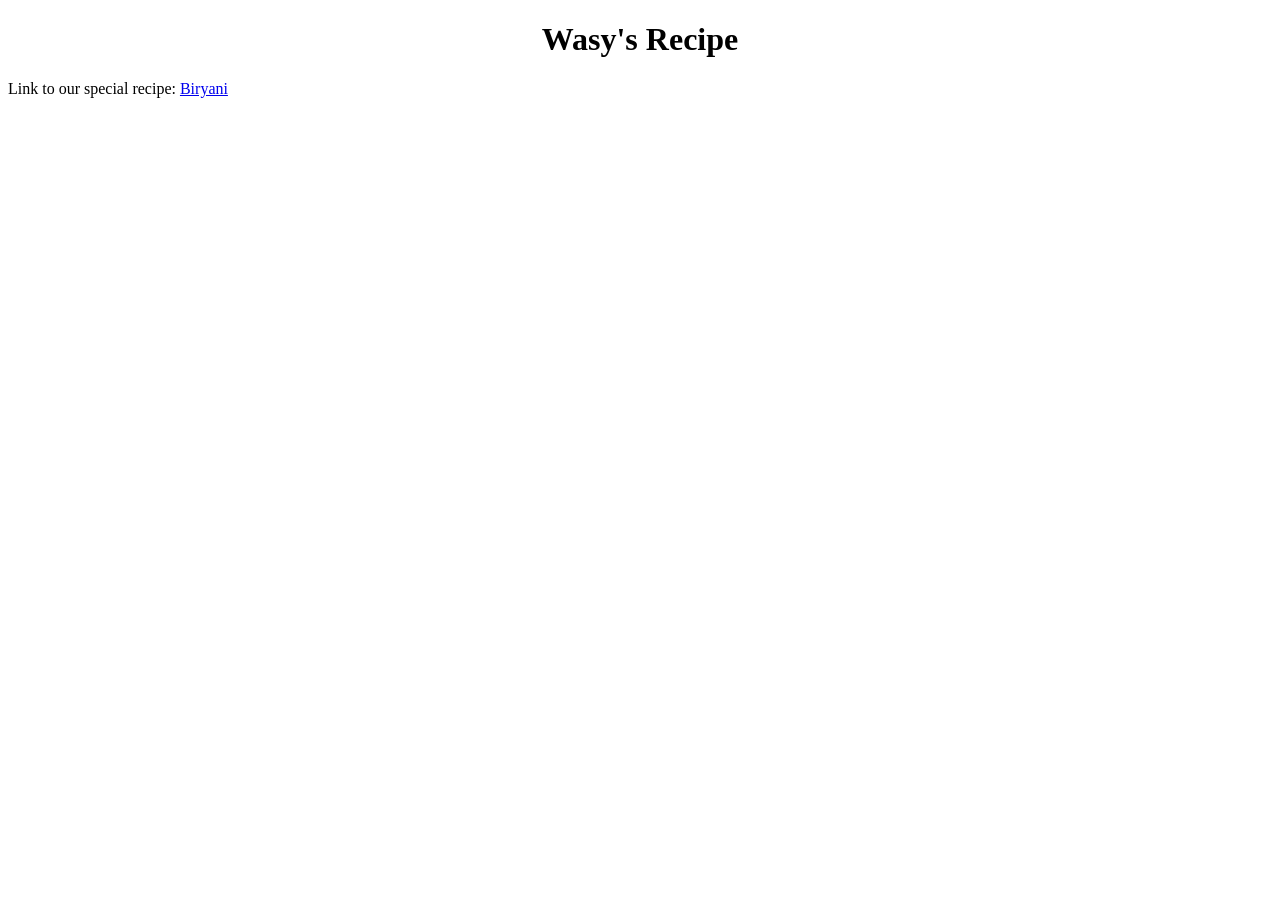
==== index.html @ 888533f9 "A bug is removed Link to Biryani.html was not correct Url adress is corrected Before : ~/repos/First" ====
<!DOCTYPE html>
<html lang="en">
<head>
    <meta charset="UTF-8">
    <meta name="viewport" content="width=device-width, initial-scale=1.0">
    <title>Recipe.com</title>
</head>
<body>
    <h1><center>Wasy's Recipe<center></h1>
    <p>Link to our special recipe: <a href="recipes/Biryani.html">Biryani</a>
       
</body>
</html>
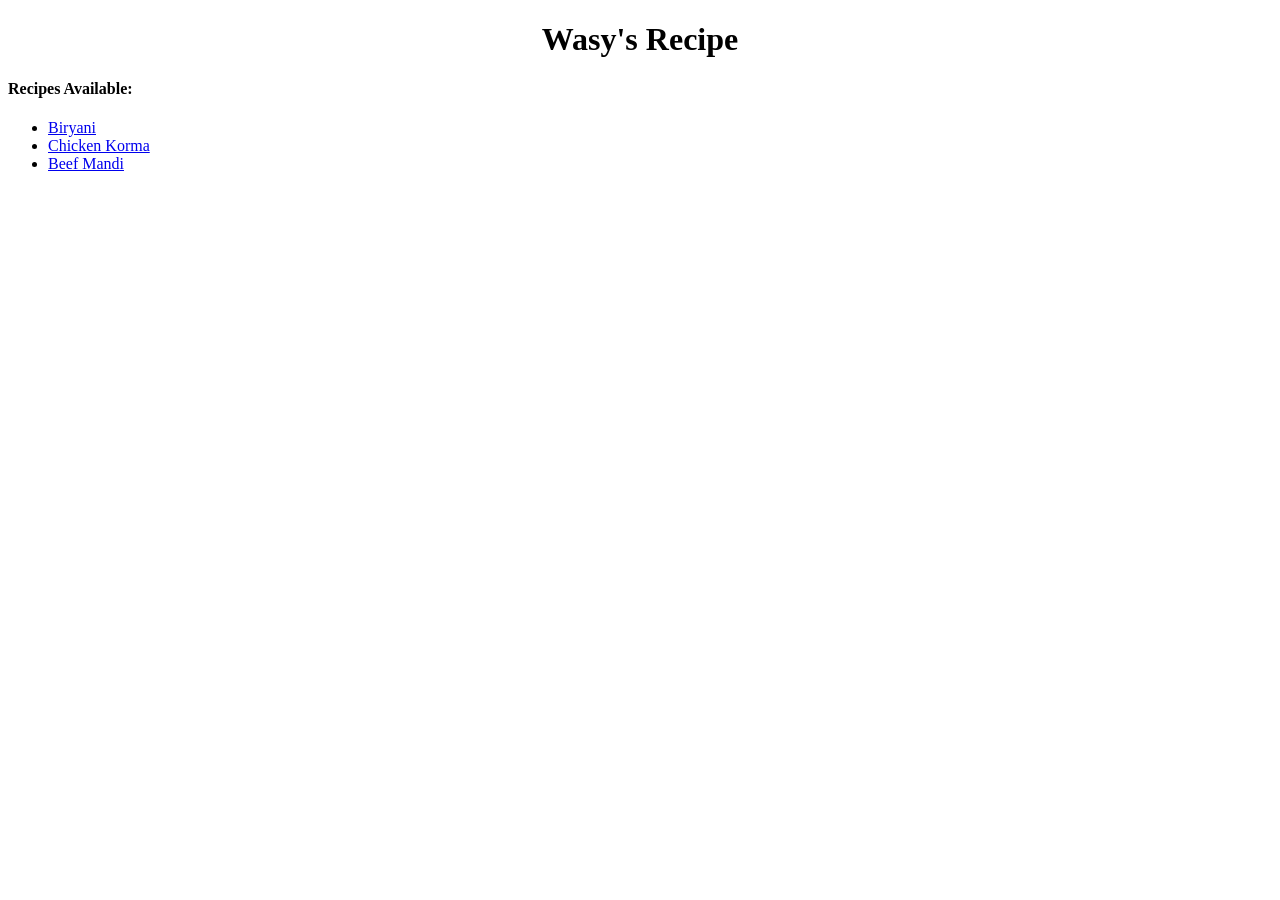
==== commit 3313d425: "links added to it" ====
--- a/index.html
+++ b/index.html
@@ -6,8 +6,12 @@
     <title>Recipe.com</title>
 </head>
 <body>
-    <h1><center>Wasy's Recipe<center></h1>
-    <p>Link to our special recipe: <a href="recipes/Biryani.html">Biryani</a>
-       
+    <h1><center>Wasy's Recipe</h1></body></center></h1>
+    <p><h4>Recipes Available:</h4></p>
+    <ul>
+        <li><a href="recipes/Biryani.html">Biryani</a></li>
+        <li><a href="recipes/Chickenkorma.html">Chicken Korma</a></li>
+        <li><a href="recipes/beefmandi.html">Beef Mandi</a></li>
+    </ul>
 </body>
 </html>
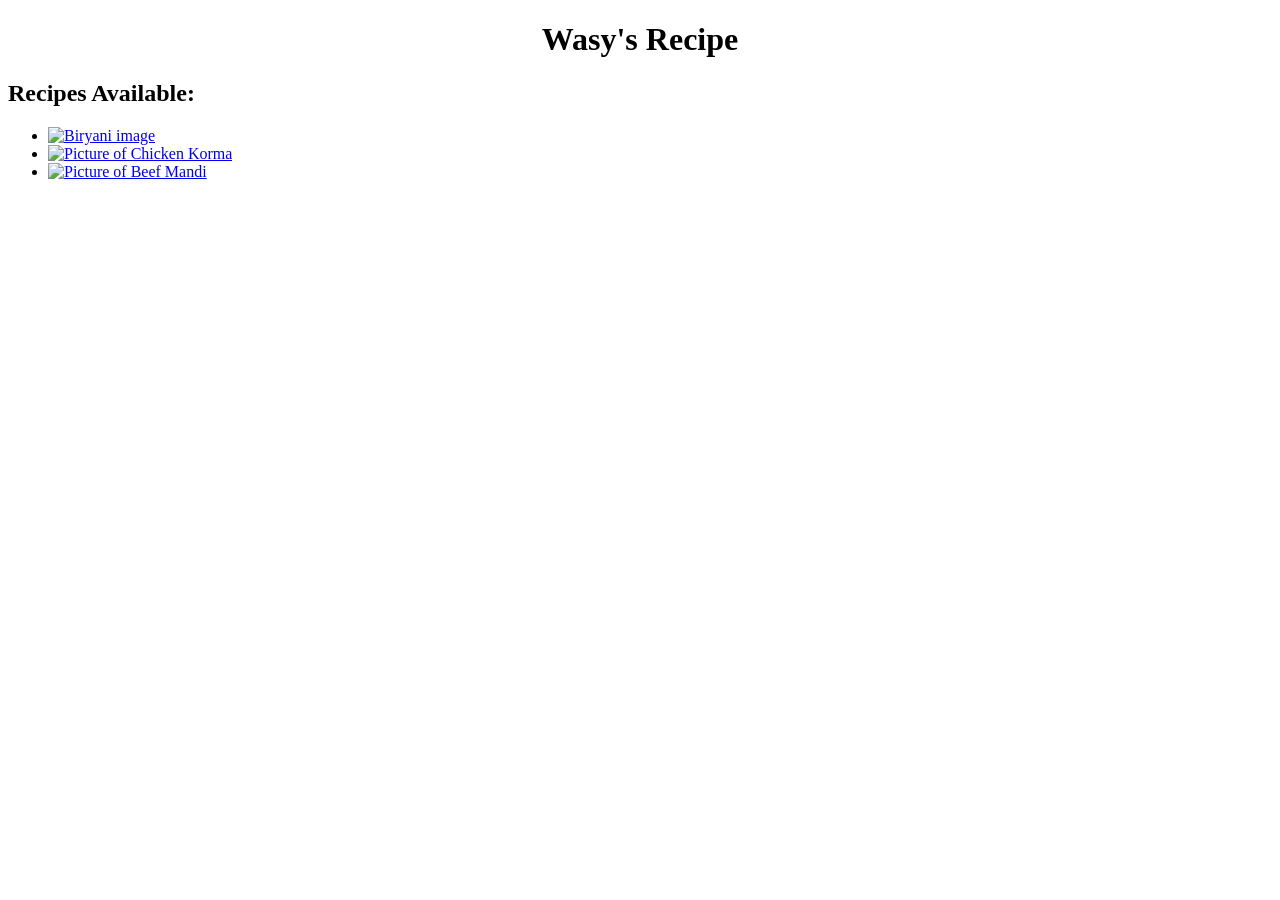
==== commit c116c903: "A lot of css styling added using a separate css file" ====
--- a/index.html
+++ b/index.html
@@ -1,17 +1,23 @@
 <!DOCTYPE html>
 <html lang="en">
 <head>
+    <link rel="stylesheet" href="style.css">
     <meta charset="UTF-8">
     <meta name="viewport" content="width=device-width, initial-scale=1.0">
     <title>Recipe.com</title>
 </head>
 <body>
-    <h1><center>Wasy's Recipe</h1></body></center></h1>
-    <p><h4>Recipes Available:</h4></p>
+   
+    <div id="header">
+    <h1><center>Wasy's Recipe</center></h1></div>
+    <div class="textstyle"></div>
+    <p><h2>Recipes Available:</h2></p>
+    <div class="recipe-list">
     <ul>
-        <li><a href="recipes/Biryani.html">Biryani</a></li>
-        <li><a href="recipes/Chickenkorma.html">Chicken Korma</a></li>
-        <li><a href="recipes/beefmandi.html">Beef Mandi</a></li>
+        <li><a href="recipes/Biryani.html"><img src="https://tse2.mm.bing.net/th/id/OIP.FVAYNyBt4ZATm9C-NgggnwHaEw?rs=1&pid=ImgDetMain&o=7&rm=3" alt="Biryani image" class="indeximage"></a></li>
+        <li><a href="recipes/Chickenkorma.html"><img src="https://tse4.mm.bing.net/th/id/OIP.xCO0096EiA4l6JRxKYxJEwHaEK?rs=1&pid=ImgDetMain&o=7&rm=3" alt="Picture of Chicken Korma" class="indeximage"></a></li>
+        <li><a href="recipes/beefmandi.html"><img src="https://tse4.mm.bing.net/th/id/OIP.AHxg61nDpEx1tLm6l_3E6wHaEK?rs=1&pid=ImgDetMain&o=7&rm=3" alt="Picture of Beef Mandi" class="indeximage"></a></li>
     </ul>
+    </div></div>
 </body>
 </html>
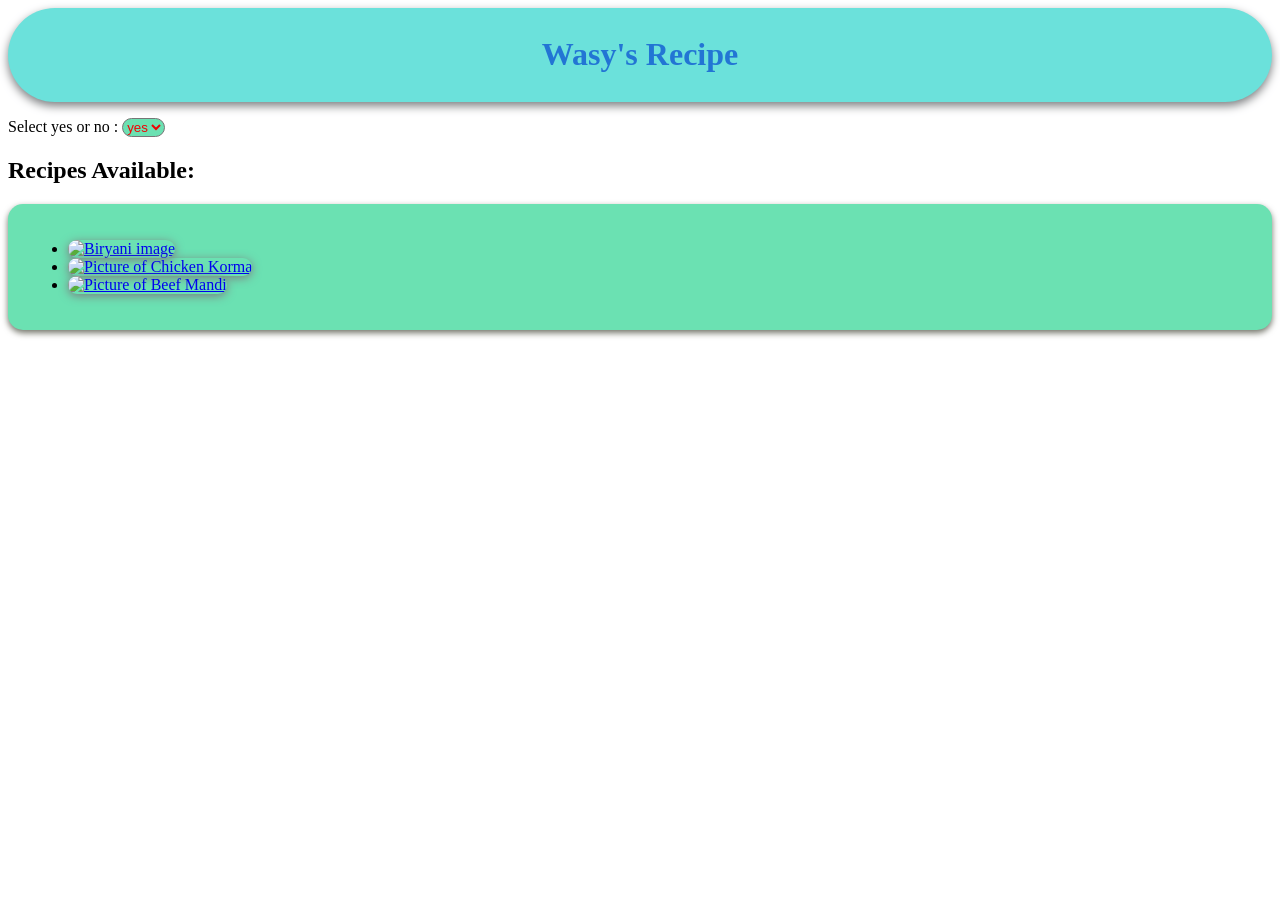
==== commit 1aabe9e4: "modified styling things" ====
--- a/index.html
+++ b/index.html
@@ -10,6 +10,13 @@
    
     <div id="header">
     <h1><center>Wasy's Recipe</center></h1></div>
+    <p><label for="display">Select yes or no :</label>
+    <select class="display">
+        <option >ali</option>
+        <option selected>yes</option>
+        <option>no</option>
+    </select></p>
+    
     <div class="textstyle"></div>
     <p><h2>Recipes Available:</h2></p>
     <div class="recipe-list">
--- a/style.css
+++ b/style.css
@@ -0,0 +1,75 @@
+#header{
+    color: #2275d4;
+    background-color: #6be1db;
+    border-radius: 50px;
+    padding: 7px;
+   box-shadow:0px 4px 10px #7c7e80
+}
+
+.recipe-list{
+    background-color: #6be1b2;
+    padding: 20px;
+    border-radius: 15px;
+    box-shadow:rgb(114, 116, 105) 0px 3px 6px 
+}
+#biryaniheader,.kormaheader,.mandiheader{
+    background-color: #ebe408;
+    color: #f10404;
+    padding: 20px;
+    border-radius: 20px;
+    text-shadow: 0px 2px 5px #7c7e80;
+     box-shadow:0px 4px 10px #7c7e80;
+     position: sticky;
+     top:20px;
+
+   
+}
+.biryaniimage,.cimage,.bimage{
+    width: 50;
+    height: 50;
+    box-shadow: #101112;
+    border-radius: 40px;
+    box-shadow:0px 4px 10px  #7c7e80;
+    transition: transform 0.3s ease-out,box-shadow 0.3s ease-out;
+}
+
+
+.biryaniimage:hover,
+.cimage:hover,
+.bimage:hover {
+    width: 50;
+    height: 50;
+    border-radius: 15px;
+    box-shadow: 0px 4px 10px #7c7e80;
+transform:translateY(-10px)
+}
+.textstyle,.contentstyle,.textart,.style{
+    background-color: #eed21c;
+    border-radius: 15px;
+    box-shadow:0px 3px 8px #7c7e80;
+   font-size:large;
+   font-family:Georgia, 'Times New Roman', Times, serif;
+   text-align:left;
+}
+.steps-list h2{
+    color:rgb(24, 28, 4);
+    
+}
+.home,.homepage,.homebutton{
+    border-radius: 8px;
+    color:rgb(235, 235, 245);
+    box-shadow:0px 2px 4px #7c7e80;
+    background-color: #100e02;
+    
+}
+.indeximage{
+    height:100px;
+    box-shadow:0px 2px 10px #7c7e80;
+    border-radius: 20px;
+     
+}
+.display{
+    background-color: #6be1b2;
+    color: #f10404;
+    border-radius:10px
+}
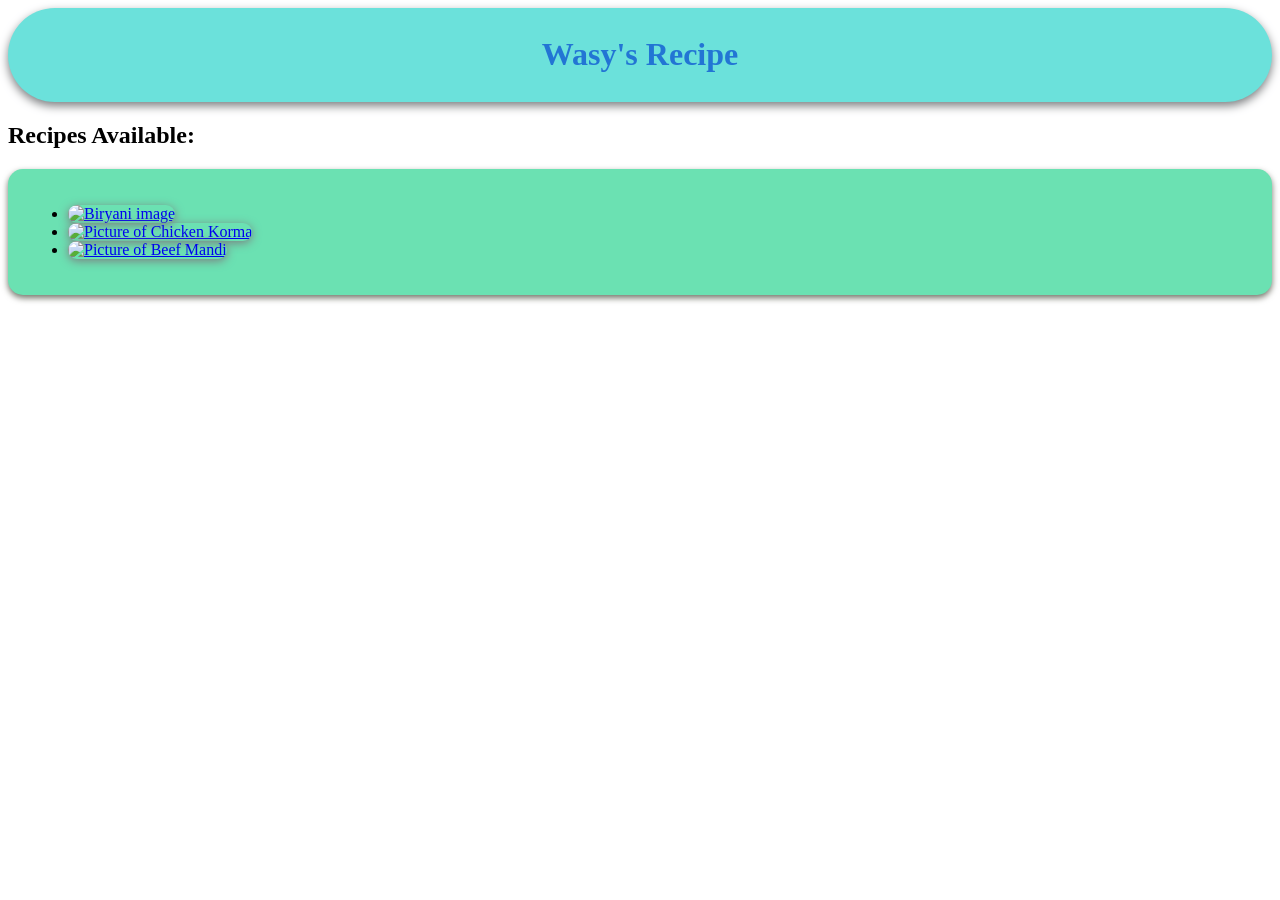
==== commit 733b9cbe: "deleted unnecessary things like select option" ====
--- a/index.html
+++ b/index.html
@@ -10,12 +10,7 @@
    
     <div id="header">
     <h1><center>Wasy's Recipe</center></h1></div>
-    <p><label for="display">Select yes or no :</label>
-    <select class="display">
-        <option >ali</option>
-        <option selected>yes</option>
-        <option>no</option>
-    </select></p>
+    
     
     <div class="textstyle"></div>
     <p><h2>Recipes Available:</h2></p>
--- a/style.css
+++ b/style.css
@@ -68,8 +68,3 @@
     border-radius: 20px;
      
 }
-.display{
-    background-color: #6be1b2;
-    color: #f10404;
-    border-radius:10px
-}
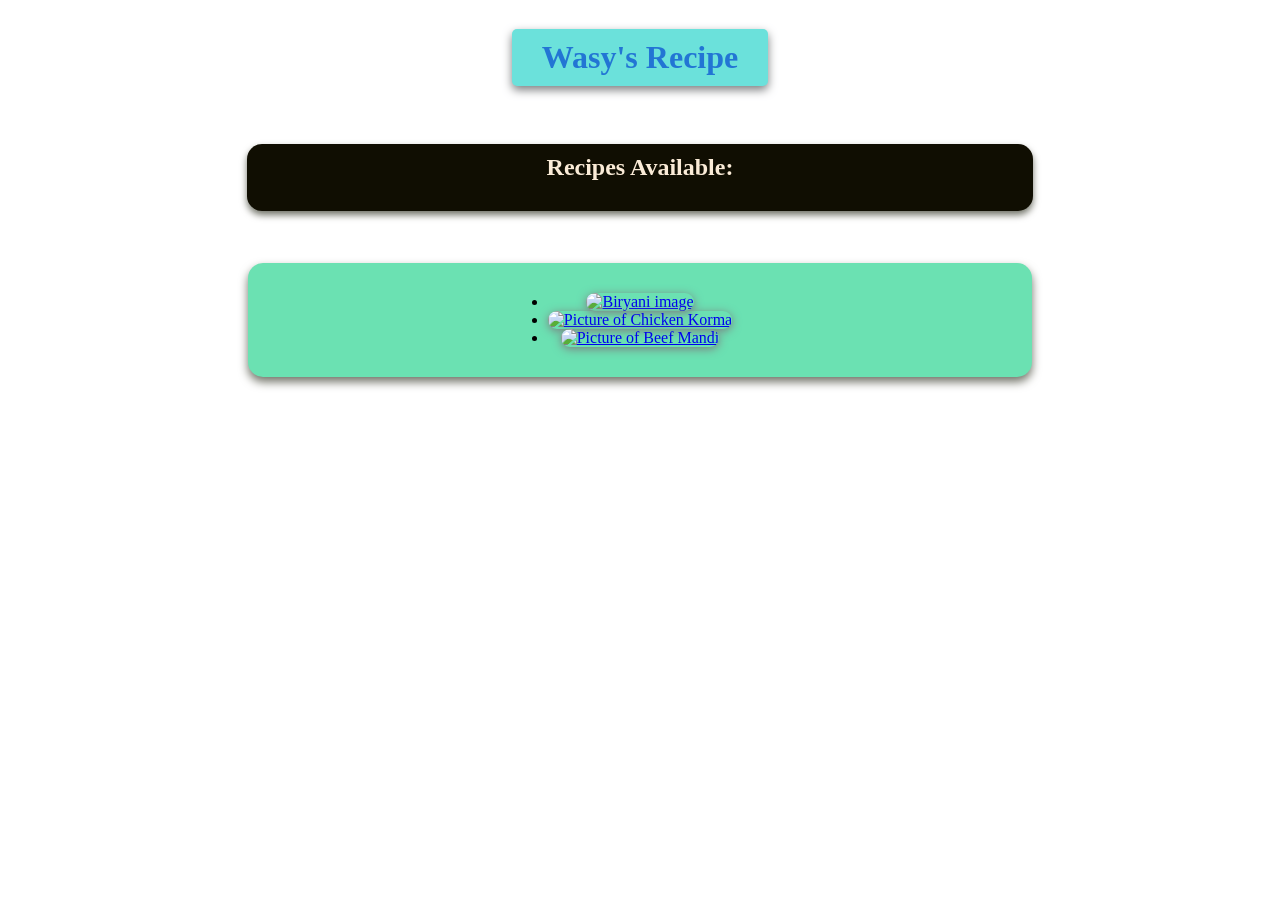
==== commit 4b6baec3: "styled again using style.css file styled in index.html file centered box made of mainheading and all" ====
--- a/index.html
+++ b/index.html
@@ -9,11 +9,12 @@
 <body>
    
     <div id="header">
-    <h1><center>Wasy's Recipe</center></h1></div>
+
+    <h1>Wasy's Recipe</h1></div>
     
     
-    <div class="textstyle"></div>
-    <p><h2>Recipes Available:</h2></p>
+    <div class="available">
+    <p ><h2 >Recipes Available:</h2></p></div>
     <div class="recipe-list">
     <ul>
         <li><a href="recipes/Biryani.html"><img src="https://tse2.mm.bing.net/th/id/OIP.FVAYNyBt4ZATm9C-NgggnwHaEw?rs=1&pid=ImgDetMain&o=7&rm=3" alt="Biryani image" class="indeximage"></a></li>
--- a/style.css
+++ b/style.css
@@ -1,16 +1,27 @@
 #header{
-    color: #2275d4;
+ 
+   text-align:center;
+   
+   
+}
+#header h1{
+display :inline-block;
+   color: #2275d4;
     background-color: #6be1db;
-    border-radius: 50px;
-    padding: 7px;
-   box-shadow:0px 4px 10px #7c7e80
+    border-radius: 5px;
+    padding: 10px 30px;
+   box-shadow:0px 4px 10px #7c7e80;
 }
 
+.recipe-list ul{
+    background-color: #6be1b2;
+    padding: 30px  300px ;
+    border-radius: 15px;
+    box-shadow:rgb(114, 116, 105) 0px 5px 10px ; 
+    display:inline-block
+}
 .recipe-list{
-    background-color: #6be1b2;
-    padding: 20px;
-    border-radius: 15px;
-    box-shadow:rgb(114, 116, 105) 0px 3px 6px 
+     text-align:center;
 }
 #biryaniheader,.kormaheader,.mandiheader{
     background-color: #ebe408;
@@ -20,9 +31,7 @@
     text-shadow: 0px 2px 5px #7c7e80;
      box-shadow:0px 4px 10px #7c7e80;
      position: sticky;
-     top:20px;
-
-   
+     top:20px; 
 }
 .biryaniimage,.cimage,.bimage{
     width: 50;
@@ -50,6 +59,8 @@
    font-size:large;
    font-family:Georgia, 'Times New Roman', Times, serif;
    text-align:left;
+  padding : 0px 30px 50px ;
+ 
 }
 .steps-list h2{
     color:rgb(24, 28, 4);
@@ -60,11 +71,22 @@
     color:rgb(235, 235, 245);
     box-shadow:0px 2px 4px #7c7e80;
     background-color: #100e02;
-    
-}
+    }
 .indeximage{
     height:100px;
     box-shadow:0px 2px 10px #7c7e80;
-    border-radius: 20px;
+    border-radius: 20px;    
      
 }
+.available h2{
+    background-color: #100e02;
+    color:antiquewhite;
+    padding: 10px 300px 30px;
+    border: 40px;
+    border-radius: 15px;
+    box-shadow: 0px 4px 7px rgb(114, 116, 105) ;
+    display:inline-block
+}
+.available{
+    text-align:center;
+}
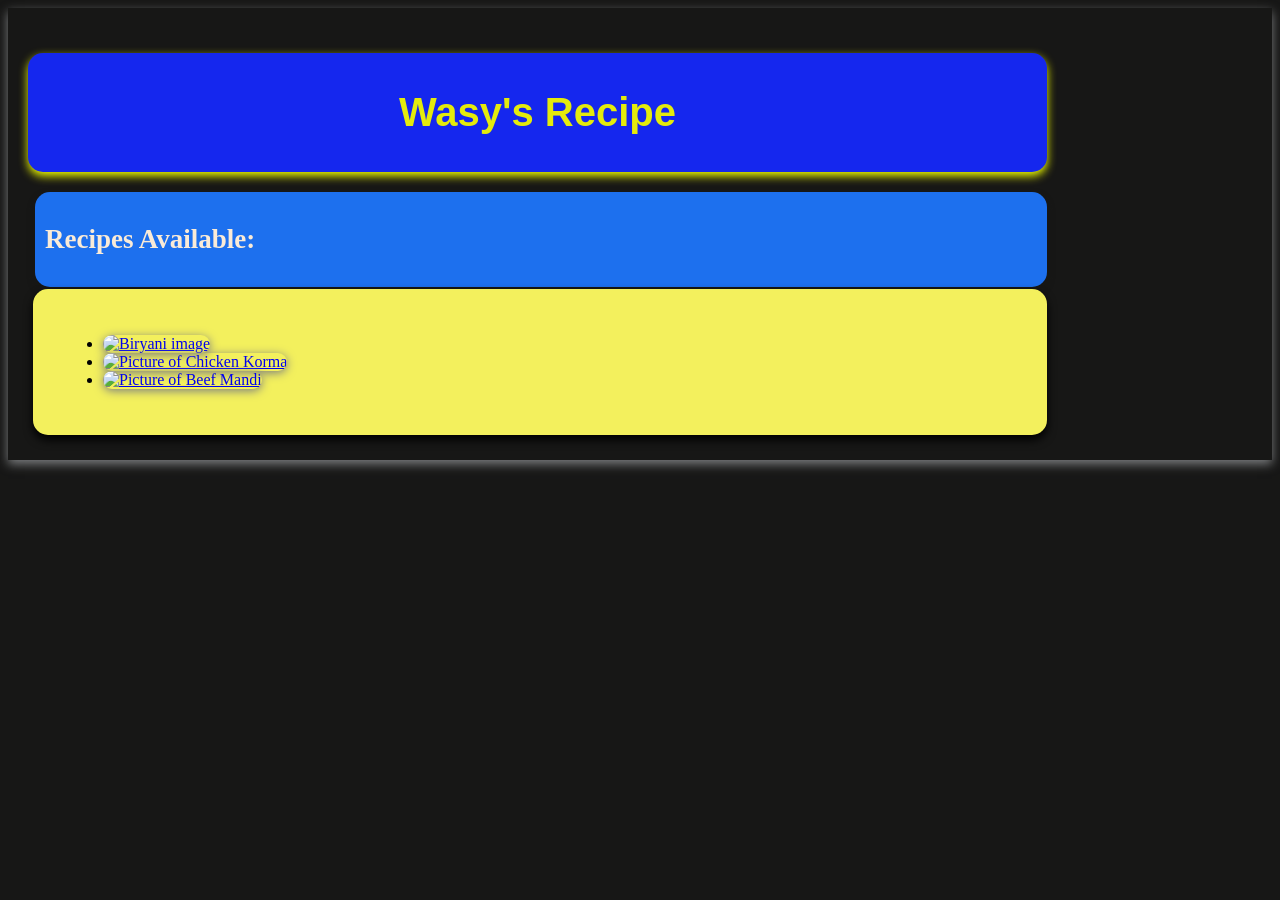
==== commit c805a88c: "margins borders paddings applied using index.html and style.css files and block, inline and inline-b" ====
--- a/index.html
+++ b/index.html
@@ -6,7 +6,7 @@
     <meta name="viewport" content="width=device-width, initial-scale=1.0">
     <title>Recipe.com</title>
 </head>
-<body>
+<body class="indexbody">
    
     <div id="header">
 
--- a/style.css
+++ b/style.css
@@ -1,27 +1,33 @@
+.indexbody{
+    background-color: rgb(23, 23, 22);
+     box-shadow: #7c7e80 0px 4px 10px;
+     padding:25px;
+     
+}
 #header{
  
    text-align:center;
-   
-   
-}
-#header h1{
-display :inline-block;
-   color: #2275d4;
-    background-color: #6be1db;
-    border-radius: 5px;
+   font-family: 'Gill Sans', 'Gill Sans MT', Calibri, 'Trebuchet MS', sans-serif;
+   font-size: 20px;
+   color: #e4eb0c;
+    background-color: rgb(21, 39, 238);
+    border-radius: 15px;
     padding: 10px 30px;
-   box-shadow:0px 4px 10px #7c7e80;
+   box-shadow:0px 4px 10px #f2ff00;
+   margin:20px 200px;
+margin-left:-5px;
 }
 
-.recipe-list ul{
-    background-color: #6be1b2;
-    padding: 30px  300px ;
+
+
+
+.recipe-list{
+    
+     background-color: #f3f05d;
+    padding: 30px;
+   margin-right:200px;
     border-radius: 15px;
-    box-shadow:rgb(114, 116, 105) 0px 5px 10px ; 
-    display:inline-block
-}
-.recipe-list{
-     text-align:center;
+    box-shadow: 0px 5px 10px ; 
 }
 #biryaniheader,.kormaheader,.mandiheader{
     background-color: #ebe408;
@@ -39,13 +45,13 @@
     box-shadow: #101112;
     border-radius: 40px;
     box-shadow:0px 4px 10px  #7c7e80;
-    transition: transform 0.3s ease-out,box-shadow 0.3s ease-out;
+    transition: transform 0.5s ease-out,box-shadow 0.5s ease-out;
 }
 
 
 .biryaniimage:hover,
 .cimage:hover,
-.bimage:hover {
+.bimage:hover,.biryaniimage2:hover {
     width: 50;
     height: 50;
     border-radius: 15px;
@@ -78,15 +84,30 @@
     border-radius: 20px;    
      
 }
-.available h2{
-    background-color: #100e02;
+
+.available{
+    font-size:large;
+    text-align:justify;
+      background-color: #1d70ee;
     color:antiquewhite;
-    padding: 10px 300px 30px;
+    padding: 10px ;
     border: 40px;
     border-radius: 15px;
-    box-shadow: 0px 4px 7px rgb(114, 116, 105) ;
-    display:inline-block
+    box-shadow: 0px 4px 7px rgb(23, 23, 22);
+    margin:2px;
+    margin-right:200px ;
+  
 }
-.available{
-    text-align:center;
+.biryaniimage{
+    display:inline-block;
+    margin:10px;
+    border-radius: 50px;
+    
 }
+.biryaniimage2{
+ display:inline-block;
+margin:10px;
+border-radius: 50px;
+box-shadow: gray 0px 4px 8px;
+ transition: transform 0.5s ease-out,box-shadow 0.5s ease-out;
+}
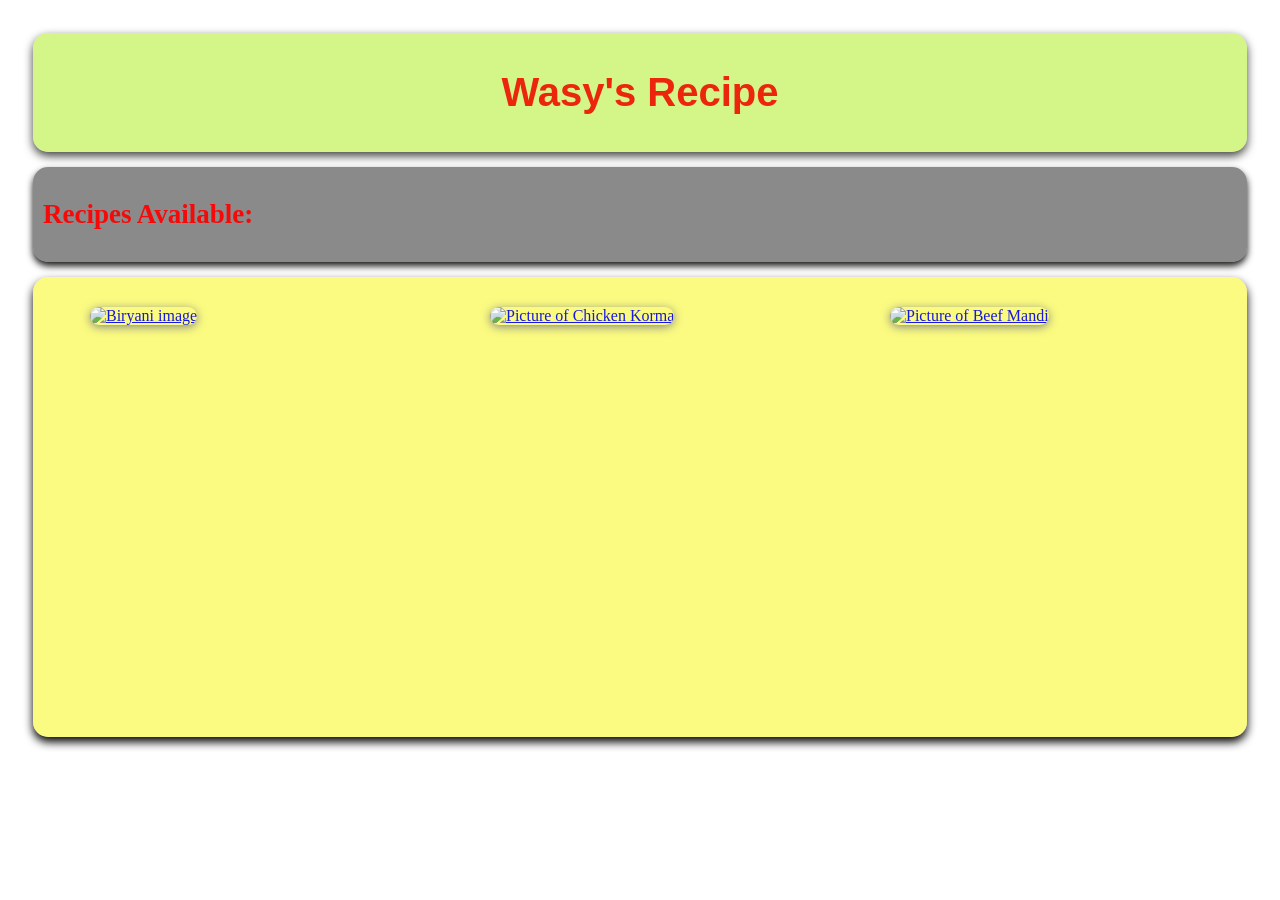
==== commit ebdab754: "changed style.css and index.html file  to apply some flex rules and modify website" ====
--- a/index.html
+++ b/index.html
@@ -15,12 +15,11 @@
     
     <div class="available">
     <p ><h2 >Recipes Available:</h2></p></div>
-    <div class="recipe-list">
-    <ul>
-        <li><a href="recipes/Biryani.html"><img src="https://tse2.mm.bing.net/th/id/OIP.FVAYNyBt4ZATm9C-NgggnwHaEw?rs=1&pid=ImgDetMain&o=7&rm=3" alt="Biryani image" class="indeximage"></a></li>
-        <li><a href="recipes/Chickenkorma.html"><img src="https://tse4.mm.bing.net/th/id/OIP.xCO0096EiA4l6JRxKYxJEwHaEK?rs=1&pid=ImgDetMain&o=7&rm=3" alt="Picture of Chicken Korma" class="indeximage"></a></li>
-        <li><a href="recipes/beefmandi.html"><img src="https://tse4.mm.bing.net/th/id/OIP.AHxg61nDpEx1tLm6l_3E6wHaEK?rs=1&pid=ImgDetMain&o=7&rm=3" alt="Picture of Beef Mandi" class="indeximage"></a></li>
-    </ul>
-    </div></div>
+    <div  class="recipe-list">
+          <a href="recipes/Biryani.html"><img src="https://tse2.mm.bing.net/th/id/OIP.FVAYNyBt4ZATm9C-NgggnwHaEw?rs=1&pid=ImgDetMain&o=7&rm=3" alt="Biryani image" class="indeximage"></a>
+          <a href="recipes/Chickenkorma.html"><img src="https://tse4.mm.bing.net/th/id/OIP.xCO0096EiA4l6JRxKYxJEwHaEK?rs=1&pid=ImgDetMain&o=7&rm=3" alt="Picture of Chicken Korma" class="indeximage"></a>
+          <a href="recipes/beefmandi.html"><img src="https://tse4.mm.bing.net/th/id/OIP.AHxg61nDpEx1tLm6l_3E6wHaEK?rs=1&pid=ImgDetMain&o=7&rm=3" alt="Picture of Beef Mandi" class="indeximage"></a>
+    </div>
+    
 </body>
 </html>
--- a/style.css
+++ b/style.css
@@ -1,33 +1,36 @@
 .indexbody{
-    background-color: rgb(23, 23, 22);
-     box-shadow: #7c7e80 0px 4px 10px;
+   background-image: url(https://encrypted-tbn0.gstatic.com/images?q=tbn:ANd9GcSsfptJAncVrjdHUr74cry-qCa_1FKqXYnAMzH1rNkpDlttgfwp1mzln9M&s=10);
+  display:flex;
+  flex-direction: column;   
      padding:25px;
-     
+     gap:15px;
 }
 #header{
  
    text-align:center;
    font-family: 'Gill Sans', 'Gill Sans MT', Calibri, 'Trebuchet MS', sans-serif;
    font-size: 20px;
-   color: #e4eb0c;
-    background-color: rgb(21, 39, 238);
+   color: #eb260c;
+    background-color: rgba(169, 238, 21, 0.5);
     border-radius: 15px;
     padding: 10px 30px;
-   box-shadow:0px 4px 10px #f2ff00;
-   margin:20px 200px;
-margin-left:-5px;
+   box-shadow:0px 4px 10px #40413e;
 }
 
 
 
 
 .recipe-list{
+    display:flex;
+    height:400px;
+    justify-content: center;
     
-     background-color: #f3f05d;
+     background-color: rgba(247, 247, 5, 0.5);
     padding: 30px;
-   margin-right:200px;
+   
     border-radius: 15px;
-    box-shadow: 0px 5px 10px ; 
+    box-shadow: 0px 5px 10px ;
+    gap:100px; 
 }
 #biryaniheader,.kormaheader,.mandiheader{
     background-color: #ebe408;
@@ -79,23 +82,25 @@
     background-color: #100e02;
     }
 .indeximage{
-    height:100px;
+    height:200px;
+    width:300px;
     box-shadow:0px 2px 10px #7c7e80;
-    border-radius: 20px;    
-     
+    border-radius: 20px; 
+    opacity: 0.9;   
+    
 }
 
 .available{
     font-size:large;
     text-align:justify;
-      background-color: #1d70ee;
-    color:antiquewhite;
+      background-color:rgba(22, 22, 23, 0.5);
+    
+    color:rgb(246, 9, 9);
     padding: 10px ;
     border: 40px;
     border-radius: 15px;
     box-shadow: 0px 4px 7px rgb(23, 23, 22);
-    margin:2px;
-    margin-right:200px ;
+   
   
 }
 .biryaniimage{
@@ -110,4 +115,8 @@
 border-radius: 50px;
 box-shadow: gray 0px 4px 8px;
  transition: transform 0.5s ease-out,box-shadow 0.5s ease-out;
+}
+.recipe-list a{
+    height:200px;
+    width:300px;
 }
